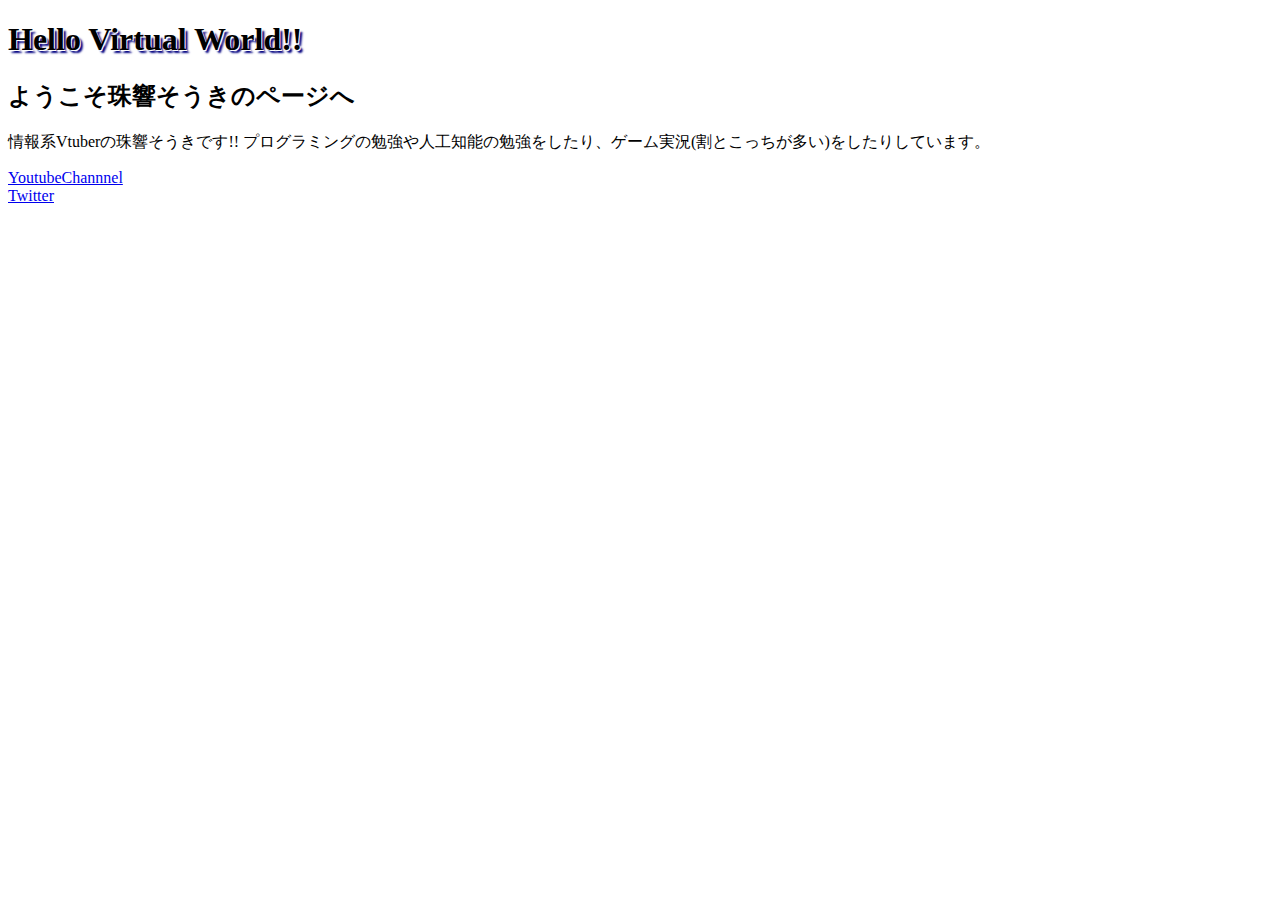
==== index.html @ ce37b0ab "Update index.html" ====
﻿<!DOCTYPE html>
<html>
<head>
    <meta charset="utf-8">
    <title>tamayura.web</title>
    <link rel="stylesheet" href="mystyle.css" type="text/css">
</head>

<body>


    <div class = "hello_world">
        <h1>Hello Virtual World!! </h1>
    </div>

    <div class = "introduce">
        <h2>ようこそ珠響そうきのページへ</h2>
        <p>情報系Vtuberの珠響そうきです!! プログラミングの勉強や人工知能の勉強をしたり、ゲーム実況(割とこっちが多い)をしたりしています。</p>
    </div>

    <div>
        <script src="http://www.gmodules.com/ig/ifr?url=http://www.google.com/ig/modules/youtube.xml&amp;up_channel=珠響そうき【情報系Vtuber】
&amp;synd=open&amp;w=320&amp;h=390&amp;title=&amp;border=%23ffffff%7C3px%2C1px+solid+%23999999&amp;output=js">
        </script>
        <a href="https://www.youtube.com/channel/UCRQ6fe53K3Qh-6FzPaGMUXw">YoutubeChannnel</a><br>
        <a href="https://twitter.com/tamayurasouki">Twitter</a><br>
    </div>
</body>
</html>
---- mystyle.css ----
.hello_world {
    text-shadow: 1px 1px 0px #ffffff, 3px 3px 2px #000080;
}
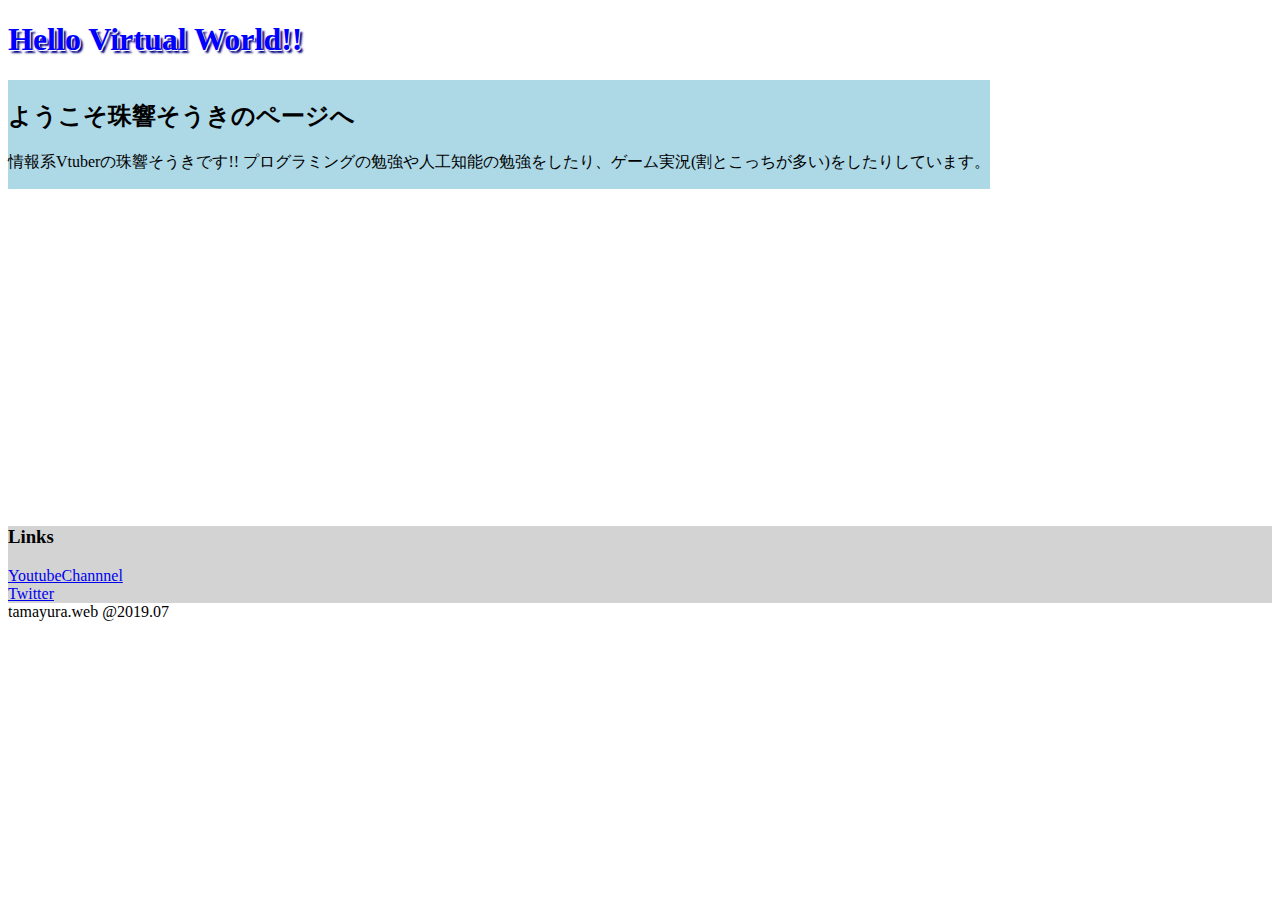
==== commit cd0849be: "ちょっと整えた" ====
--- a/index.html
+++ b/index.html
@@ -6,24 +6,30 @@
     <link rel="stylesheet" href="mystyle.css" type="text/css">
 </head>
 
-<body>
-
-
+<header>
     <div class = "hello_world">
         <h1>Hello Virtual World!! </h1>
     </div>
+</header>
 
+<body>
     <div class = "introduce">
         <h2>ようこそ珠響そうきのページへ</h2>
         <p>情報系Vtuberの珠響そうきです!! プログラミングの勉強や人工知能の勉強をしたり、ゲーム実況(割とこっちが多い)をしたりしています。</p>
     </div>
-
+    
     <div>
-        <script src="http://www.gmodules.com/ig/ifr?url=http://www.google.com/ig/modules/youtube.xml&amp;up_channel=珠響そうき【情報系Vtuber】
-&amp;synd=open&amp;w=320&amp;h=390&amp;title=&amp;border=%23ffffff%7C3px%2C1px+solid+%23999999&amp;output=js">
-        </script>
+        <iframe width="560" height="315" src="https://www.youtube.com/embed/XN8snPWgHgk" frameborder="0" allow="accelerometer; autoplay; encrypted-media; gyroscope; picture-in-picture" allowfullscreen></iframe>
+    </div>
+    
+    <div id = "links">
+        <h3>Links</h3>
         <a href="https://www.youtube.com/channel/UCRQ6fe53K3Qh-6FzPaGMUXw">YoutubeChannnel</a><br>
         <a href="https://twitter.com/tamayurasouki">Twitter</a><br>
     </div>
 </body>
+<footer>
+    tamayura.web @2019.07
+</footer>
+
 </html>
--- a/mystyle.css
+++ b/mystyle.css
@@ -1,3 +1,13 @@
 .hello_world {
+    color: blue;
     text-shadow: 1px 1px 0px #ffffff, 3px 3px 2px #000080;
 }
+
+.introduce {
+    background: lightblue;
+    display: inline-block;
+}
+
+#links {
+    background: lightgray;
+}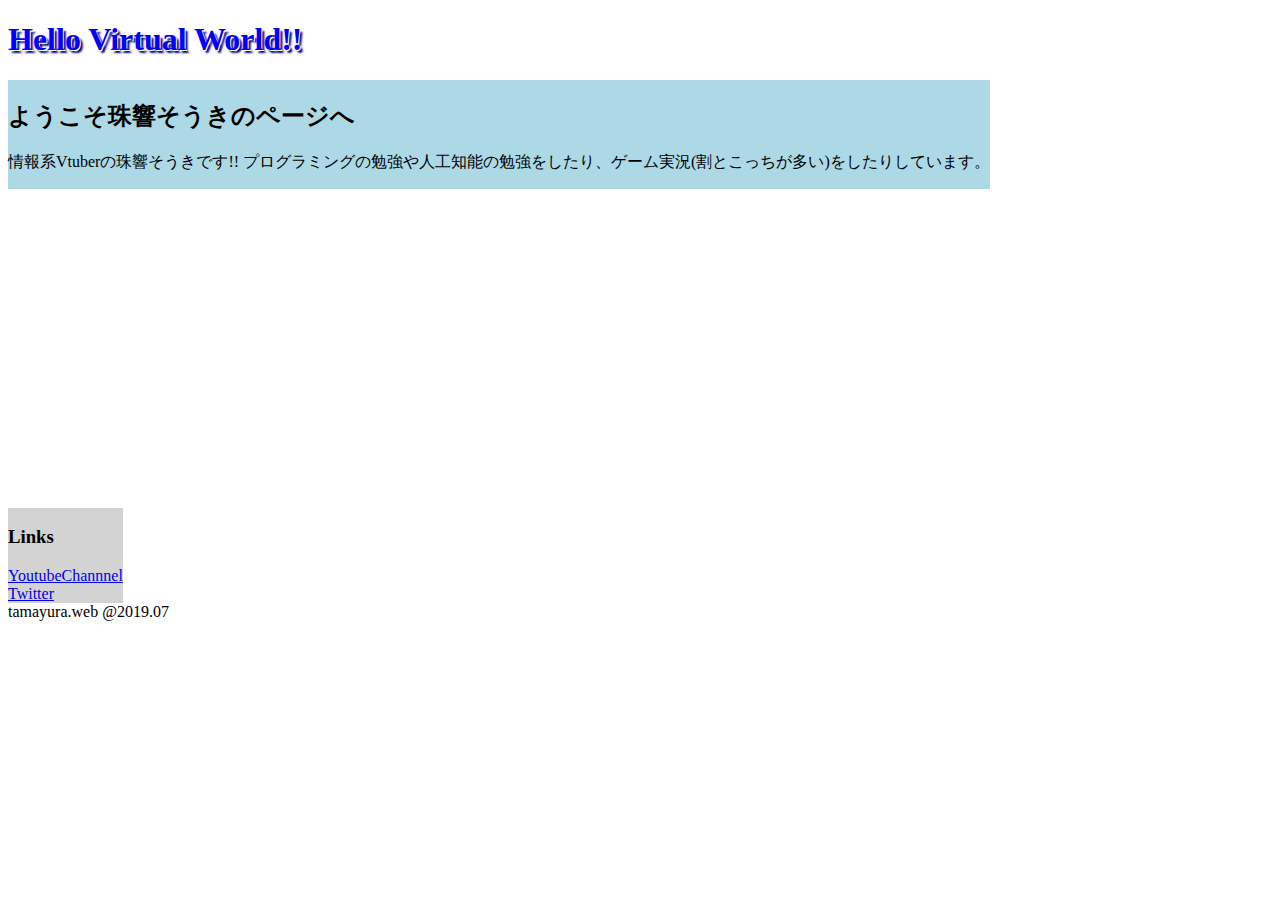
==== commit 544c7f8e: "パーツ化とかした" ====
--- a/index.html
+++ b/index.html
@@ -2,17 +2,15 @@
 <html>
 <head>
     <meta charset="utf-8">
+    <script type="text/javascript" src="http://code.jquery.com/jquery-2.2.3.min.js"></script>
+    <link rel="stylesheet" type="text/css" href="main.css">
     <title>tamayura.web</title>
-    <link rel="stylesheet" href="mystyle.css" type="text/css">
 </head>
 
-<header>
-    <div class = "hello_world">
-        <h1>Hello Virtual World!! </h1>
-    </div>
-</header>
+<body>
+    <header>
+    </header>
 
-<body>
     <div class = "introduce">
         <h2>ようこそ珠響そうきのページへ</h2>
         <p>情報系Vtuberの珠響そうきです!! プログラミングの勉強や人工知能の勉強をしたり、ゲーム実況(割とこっちが多い)をしたりしています。</p>
@@ -24,12 +22,14 @@
     
     <div id = "links">
         <h3>Links</h3>
-        <a href="https://www.youtube.com/channel/UCRQ6fe53K3Qh-6FzPaGMUXw">YoutubeChannnel</a><br>
-        <a href="https://twitter.com/tamayurasouki">Twitter</a><br>
+        <li><a href="https://www.youtube.com/channel/UCRQ6fe53K3Qh-6FzPaGMUXw">YoutubeChannnel</a><br></li>
+        <li><a href="https://twitter.com/tamayurasouki">Twitter</a><br></li>
     </div>
+
+    <footer>
+    </footer>
+
+    <script type="text/javascript" src="index.js"></script>
 </body>
-<footer>
-    tamayura.web @2019.07
-</footer>
 
 </html>
--- a/main.css
+++ b/main.css
@@ -0,0 +1,14 @@
+.hello_world {
+    color: blue;
+    text-shadow: 1px 1px 0px #ffffff, 3px 3px 2px #000080;
+}
+
+.introduce {
+    background: lightblue;
+    display: inline-block;
+}
+
+#links {
+    background: lightgray;
+    display: inline-block;
+}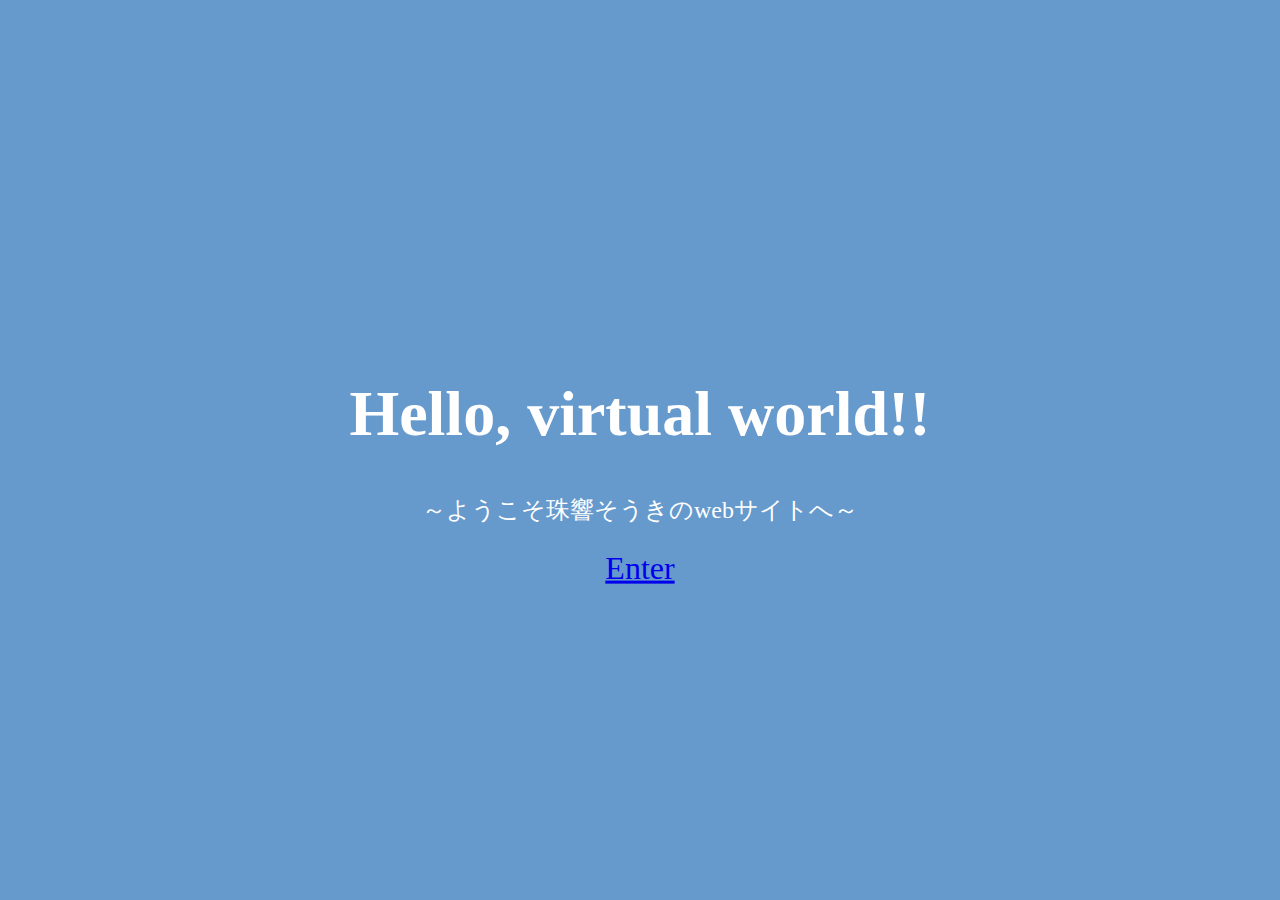
==== commit 0d9f9714: "change_design&make_enter" ====
--- a/index.html
+++ b/index.html
@@ -1,35 +1,16 @@
-﻿<!DOCTYPE html>
+<!DOCTYPE html>
 <html>
 <head>
     <meta charset="utf-8">
-    <script type="text/javascript" src="http://code.jquery.com/jquery-2.2.3.min.js"></script>
+    <script src="https://ajax.googleapis.com/ajax/libs/jquery/3.4.1/jquery.min.js"></script>
     <link rel="stylesheet" type="text/css" href="main.css">
     <title>tamayura.web</title>
 </head>
 
-<body>
-    <header>
-    </header>
-
-    <div class = "introduce">
-        <h2>ようこそ珠響そうきのページへ</h2>
-        <p>情報系Vtuberの珠響そうきです!! プログラミングの勉強や人工知能の勉強をしたり、ゲーム実況(割とこっちが多い)をしたりしています。</p>
-    </div>
-    
-    <div>
-        <iframe width="560" height="315" src="https://www.youtube.com/embed/XN8snPWgHgk" frameborder="0" allow="accelerometer; autoplay; encrypted-media; gyroscope; picture-in-picture" allowfullscreen></iframe>
-    </div>
-    
-    <div id = "links">
-        <h3>Links</h3>
-        <li><a href="https://www.youtube.com/channel/UCRQ6fe53K3Qh-6FzPaGMUXw">YoutubeChannnel</a><br></li>
-        <li><a href="https://twitter.com/tamayurasouki">Twitter</a><br></li>
-    </div>
-
-    <footer>
-    </footer>
-
-    <script type="text/javascript" src="index.js"></script>
+<body class="entrance">
+    <h1>Hello, virtual world!!</h1>
+    <p class="xx_small">～ようこそ珠響そうきのwebサイトへ～</p>
+    <a href="main.html">Enter</a>
 </body>
 
-</html>
+</html>--- a/main.css
+++ b/main.css
@@ -1,14 +1,63 @@
 .hello_world {
-    color: blue;
-    text-shadow: 1px 1px 0px #ffffff, 3px 3px 2px #000080;
+    font-size: larger;
+    color: white;
+    border-bottom: dashed 4px snow;
+    text-align: center;
+}
+
+.entrance {
+    font-size: xx-large;
+    position: absolute;
+    top: 50%;
+    left: 50%;
+    -webkit-transform : translate(-50%,-50%);
+    transform : translate(-50%,-50%);
+    text-align : center;
+}
+
+.xx_small {
+    font-size: x-large;
 }
 
 .introduce {
-    background: lightblue;
-    display: inline-block;
+    text-align: center;
 }
 
 #links {
-    background: lightgray;
+    text-align: center;
+    background: lightsteelblue;
+    padding: 5px auto;
+    margin: 10px 10px;
+    width: auto;
+}
+#links h3 {
+    margin: 5px 0px 0px 0px;
+}
+
+#video {
+    text-align: center;
+}
+
+#video iframe{
     display: inline-block;
+    margin: 10px auto;
+}
+
+body {
+    position: relative;
+    background: #6699cc;
+    color: white;
+    margin: 10px auto;
+}
+
+footer {
+    text-align: center;
+}
+
+.magic_square {
+    position: absolute;
+    top: 0;
+    right: 0;
+    bottom: 0;
+    left: 0;
 }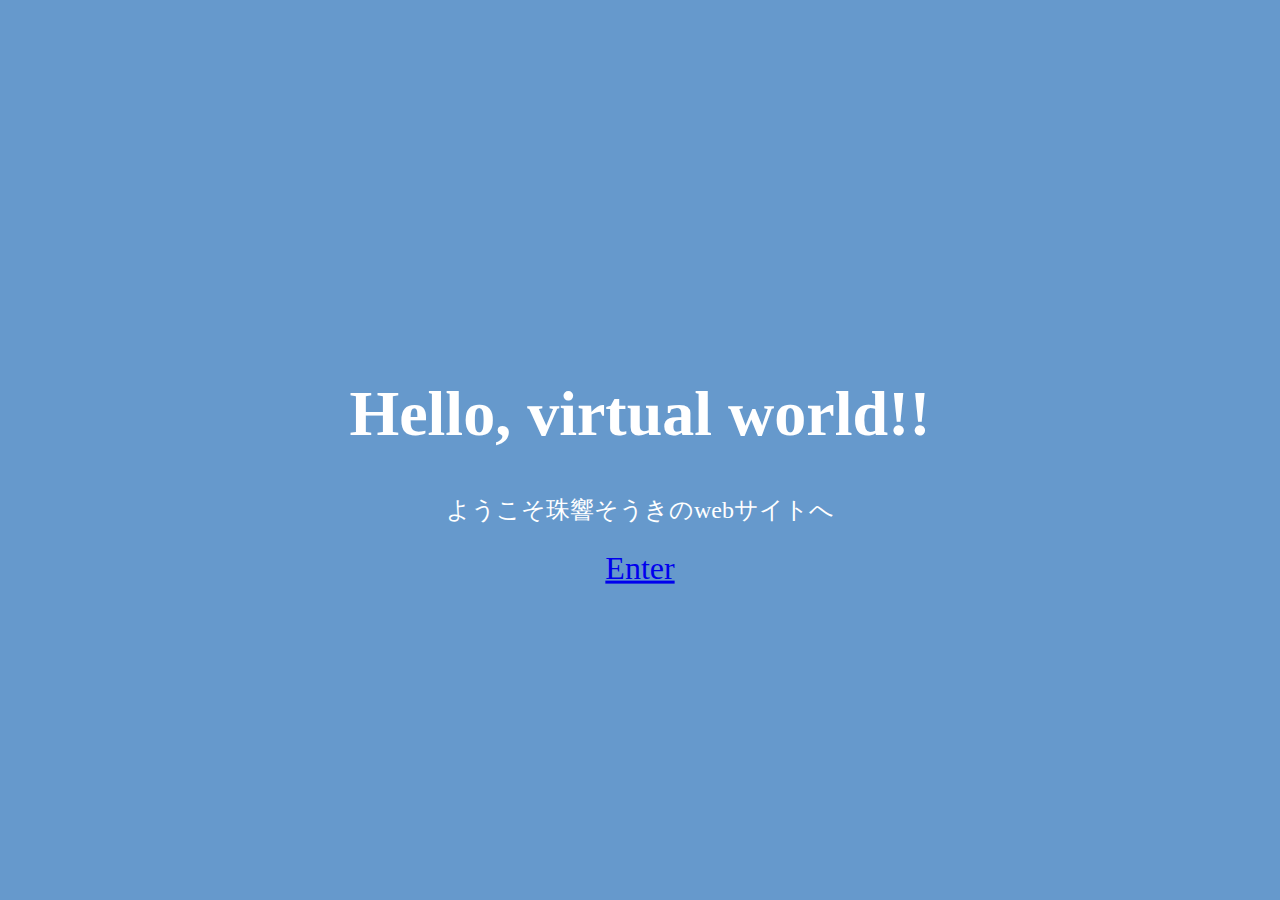
==== commit a3955b27: "change_design&add_about_me" ====
--- a/index.html
+++ b/index.html
@@ -2,15 +2,14 @@
 <html>
 <head>
     <meta charset="utf-8">
-    <script src="https://ajax.googleapis.com/ajax/libs/jquery/3.4.1/jquery.min.js"></script>
-    <link rel="stylesheet" type="text/css" href="main.css">
-    <title>tamayura.web</title>
+    <link rel="stylesheet" type="text/css" href="Style/entrance.css">
+    <title>Hello virtual world!!</title>
 </head>
 
 <body class="entrance">
     <h1>Hello, virtual world!!</h1>
-    <p class="xx_small">～ようこそ珠響そうきのwebサイトへ～</p>
-    <a href="main.html">Enter</a>
+    <p class="xx_small">ようこそ珠響そうきのwebサイトへ</p>
+    <a href="Pages/main.html">Enter</a>
 </body>
 
 </html>--- a/Style/entrance.css
+++ b/Style/entrance.css
@@ -0,0 +1,20 @@
+body {
+    position: relative;
+    background: #6699cc;
+    color: white;
+    margin: 10px auto;
+}
+
+.entrance {
+    font-size: xx-large;
+    position: absolute;
+    top: 50%;
+    left: 50%;
+    -webkit-transform : translate(-50%,-50%);
+    transform : translate(-50%,-50%);
+    text-align : center;
+}
+
+.xx_small {
+    font-size: x-large;
+}